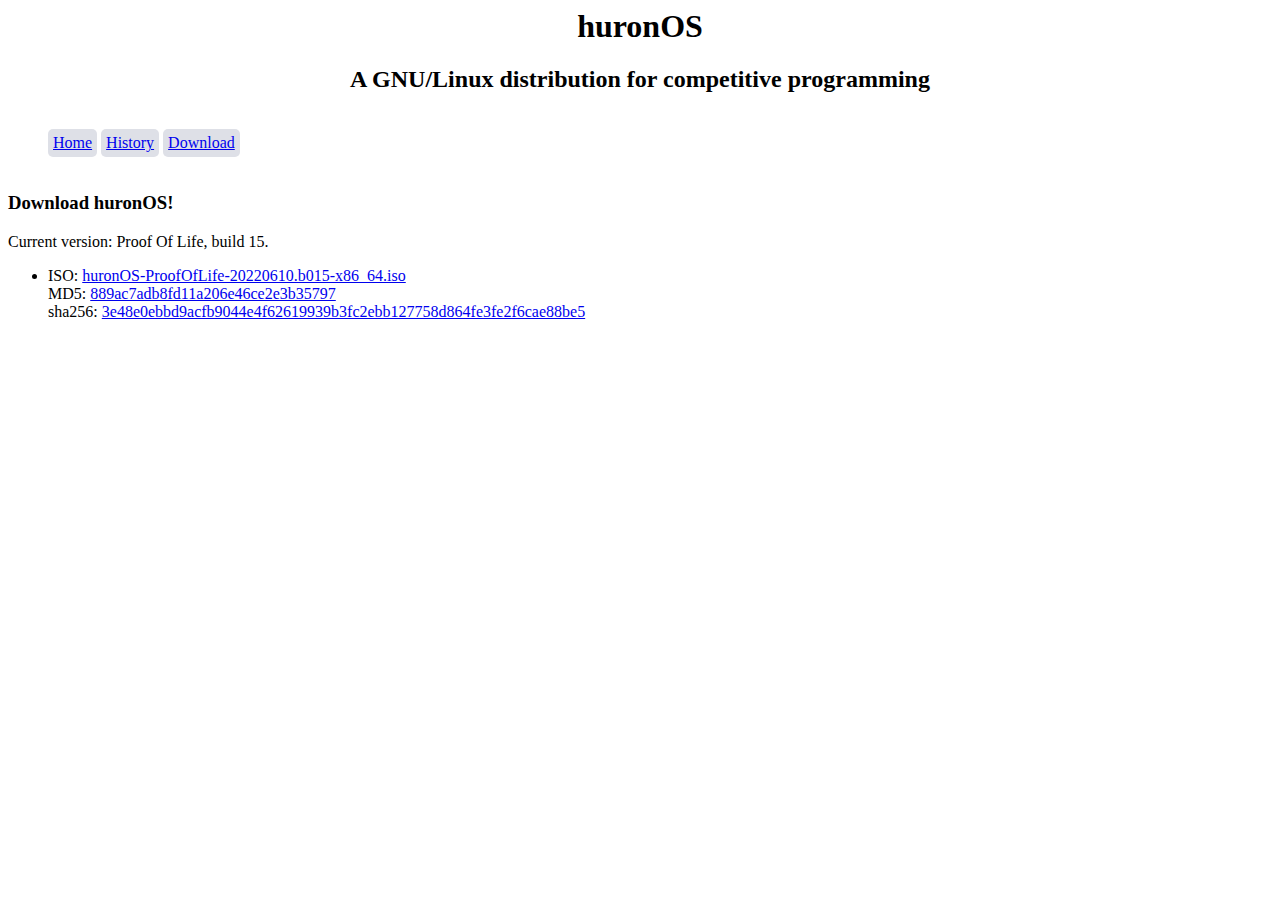
==== download.html @ ca503392 "Adding downloads page" ====
<html>

<head>
	<title>Download huronOS</title>
	<link rel="stylesheet" href="style.css">
</head>

<body>
	<center>
		<h1>huronOS</h1>
		<h2>A GNU/Linux distribution for competitive programming</h2>
	</center>

	<nav>
		<ul class="menu_list">
			<li class="menu_button"><a href="./index.html">Home</a></li>
			<li class="menu_button"><a href="./history.html">History</a></li>
			<li class="menu_button"><a href="./download.html">Download</a></li>
		</ul>
	</nav>

	<h3>Download huronOS!</h3>
	<p>Current version: Proof Of Life, build 15.</p>
	<ul>
		<li>
			ISO: <a href="https://huronos.org/downloads/huronOS-ProofOfLife-20220610.b015-x86_64.iso">huronOS-ProofOfLife-20220610.b015-x86_64.iso</a>
			<br>
			MD5: <a href="https://huronos.org/downloads/huronOS-ProofOfLife-20220610.b015-x86_64.iso.md5">889ac7adb8fd11a206e46ce2e3b35797</a>
			<br>
			sha256: <a href="https://huronos.org/downloads/huronOS-ProofOfLife-20220610.b015-x86_64.iso.sha256">3e48e0ebbd9acfb9044e4f62619939b3fc2ebb127758d864fe3fe2f6cae88be5</a>
		</li>
	</ul>

</body>

</html>
---- style.css ----
.menu_list{
	display: inline-block;
}
.menu_button{
	border-radius: 5px;
	text-decoration: none;
	padding: 5px;
	list-style: none;
	display: inline-block;
	background-color: #DEE0E7;
}
.menu_button:hover{
	background-color: #DEEEE7;
}
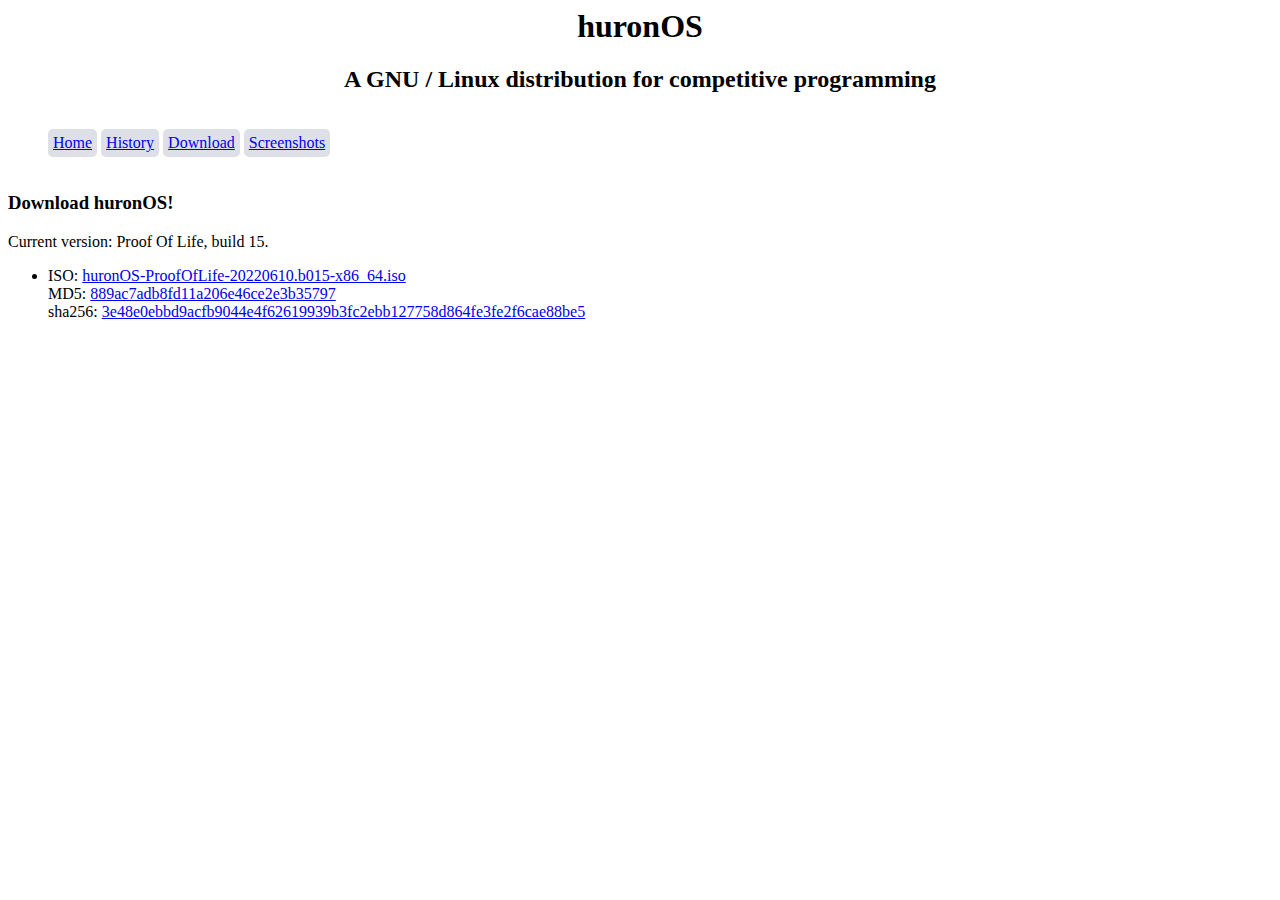
==== commit 43275699: "Improving descriptions" ====
--- a/download.html
+++ b/download.html
@@ -8,7 +8,7 @@
 <body>
 	<center>
 		<h1>huronOS</h1>
-		<h2>A GNU/Linux distribution for competitive programming</h2>
+		<h2>A GNU / Linux distribution for competitive programming</h2>
 	</center>
 
 	<nav>
@@ -16,6 +16,7 @@
 			<li class="menu_button"><a href="./index.html">Home</a></li>
 			<li class="menu_button"><a href="./history.html">History</a></li>
 			<li class="menu_button"><a href="./download.html">Download</a></li>
+			<li class="menu_button"><a href="./screenshots.html">Screenshots</a></li>
 		</ul>
 	</nav>
 
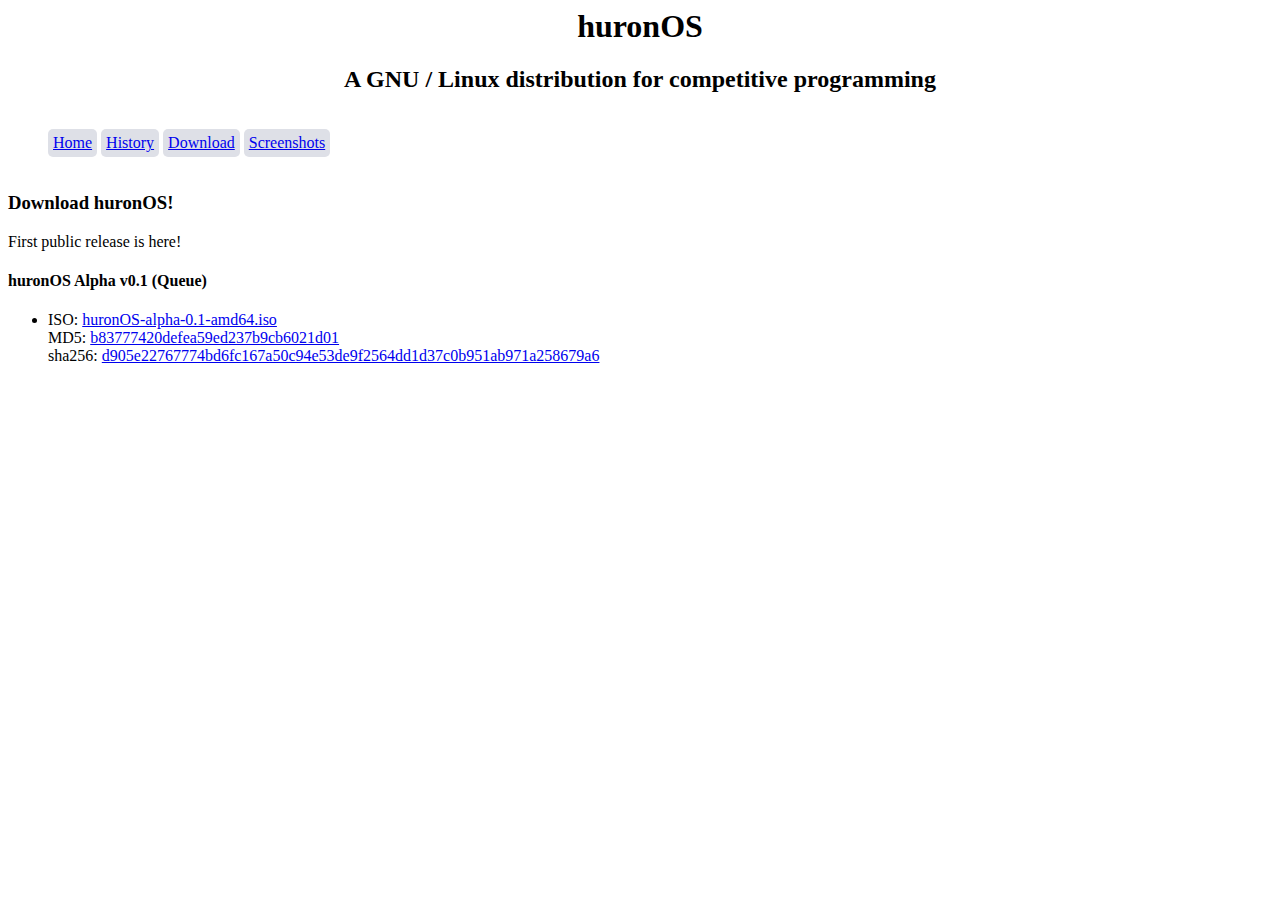
==== commit cb984d85: "Update download links" ====
--- a/download.html
+++ b/download.html
@@ -21,14 +21,15 @@
 	</nav>
 
 	<h3>Download huronOS!</h3>
-	<p>Current version: Proof Of Life, build 15.</p>
+	<p>First public release is here!</p>
+		<h4> huronOS Alpha v0.1 (Queue)</h4>
 	<ul>
 		<li>
-			ISO: <a href="https://huronos.org/downloads/huronOS-ProofOfLife-20220610.b015-x86_64.iso">huronOS-ProofOfLife-20220610.b015-x86_64.iso</a>
+			ISO: <a href="https://huronos.org/downloads/huronOS-alpha-0.1-amd64.iso">huronOS-alpha-0.1-amd64.iso</a>
 			<br>
-			MD5: <a href="https://huronos.org/downloads/huronOS-ProofOfLife-20220610.b015-x86_64.iso.md5">889ac7adb8fd11a206e46ce2e3b35797</a>
+			MD5: <a href="https://huronos.org/downloads/huronOS-alpha-0.1-amd64.iso.md5">b83777420defea59ed237b9cb6021d01</a>
 			<br>
-			sha256: <a href="https://huronos.org/downloads/huronOS-ProofOfLife-20220610.b015-x86_64.iso.sha256">3e48e0ebbd9acfb9044e4f62619939b3fc2ebb127758d864fe3fe2f6cae88be5</a>
+			sha256: <a href="https://huronos.org/downloads/huronOS-alpha-0.1-amd64.sha256">d905e22767774bd6fc167a50c94e53de9f2564dd1d37c0b951ab971a258679a6</a>
 		</li>
 	</ul>
 
